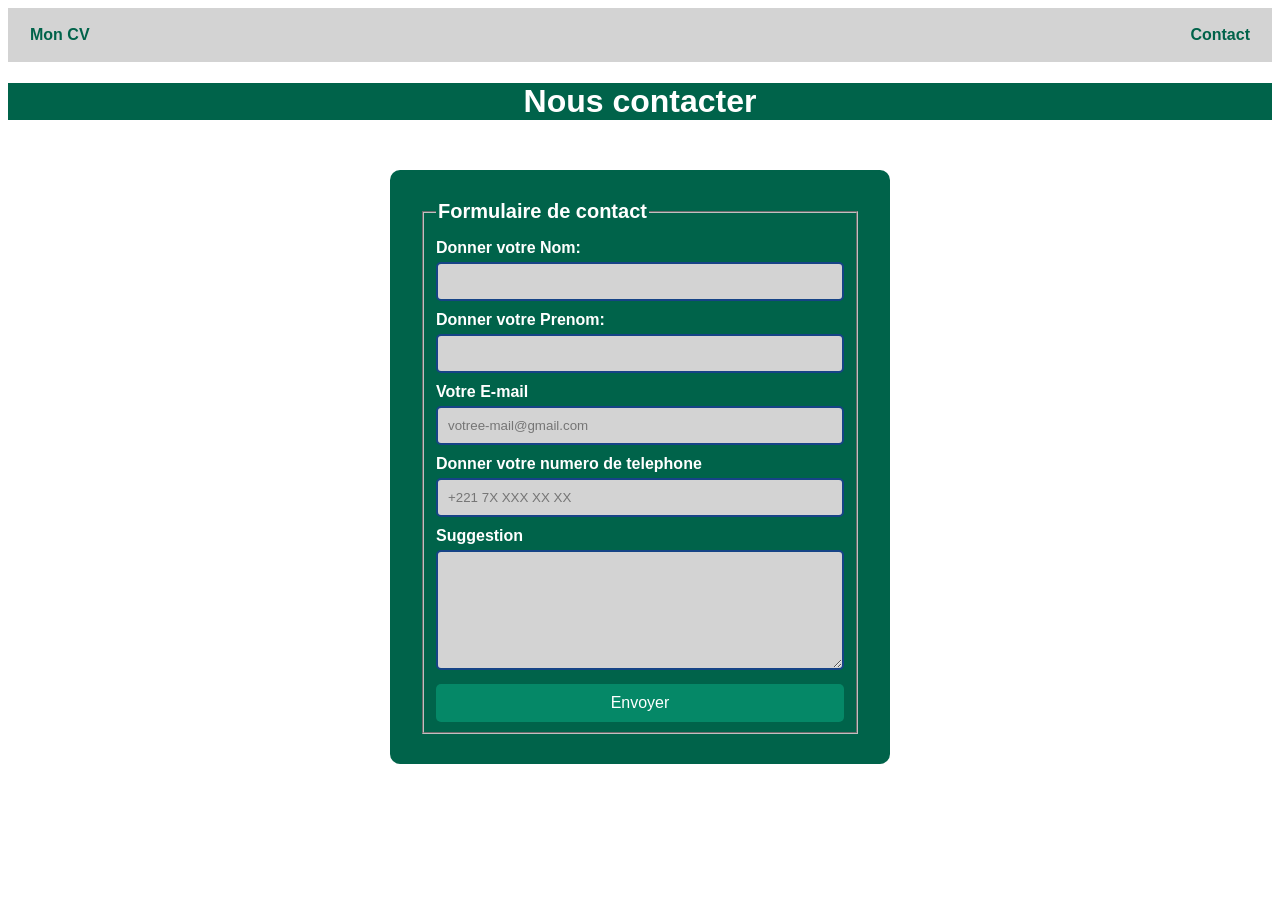
==== HTML/contact.html @ dd799142 "Premier envoi du CV" ====
<!DOCTYPE html>
<html lang="fr">
<head>
    <meta charset="UTF-8">
    <meta name="viewport" content="width=device-width, initial-scale=1.0">
    <title>contact</title>
    <link rel="stylesheet" href="..//CSS/style.css">
</head>
<body>
    <header>
<nav class="page">
         <a href="..//HTML/cv.html"><b>Mon CV </b></a>
         <a href="..//HTML/contact.html"><b>Contact</b></a>
</nav>
    </header>
     <main>
        <h1>Nous contacter</h1>
    <div class="formu">
     <form >
        <fieldset>
            <legend>Formulaire de contact</legend>
            <label for="nom">Donner votre Nom:</label>
            <input type="text" id="nom"  name="nom" required><br>
            <label for="prenom"> Donner votre Prenom:</label>
            <input type="text" id="prenom" name="prenom" required><br>
            <label for="email">Votre E-mail</label>
            <input type="email" name="email" id="email" required placeholder="votree-mail@gmail.com"><br>
            <label for="telephone">Donner votre numero de telephone</label>
            <input type="tel" id="telephone" name="telephone" required placeholder="+221 7X XXX XX XX"> <br>
            <label for="message">Suggestion</label>
            <textarea name="message" id="message" required></textarea>
            <button type="submit">Envoyer</button>
        </fieldset>
    </form>
    </div>
     </main>
    
    <script src="..//JS/script.js"></script>
</body>
</html>
---- CSS/style.css ----
*{
    
    box-sizing: border-box;/* effet de bordure  de la page */
}
body{
    font-family: 'Roboto',sans-serif; /* polices de caractères */
}
/* Mise en page du CV */
.CV
{
    display: grid;
    grid-template-areas:  
    "sidbar main"
    "footer footer";
    grid-template-columns:300px 1fr;
    gap: 30px;
    
    
 aside{
        grid-area: sidbar;
        background-color: #00634a;
        gap: 20px;
        display: flex;
        flex-direction: column;
     img{ 
            display: block;
            width: 200px;
            height: 200px;
            margin: 0px auto;
            border-radius: 50%;
        }
        img:hover{
            transform: scale(1.05);  
        }
        .center { 
            display: flex;
            justify-content: center;
        }
    .couleur,
    h2,
    h3,
    h1,
    b{
        color: whitesmoke;
    
    }
    .couleur{
        margin-left: 20px;
    }
    h1{
        text-align: center;}
    }
    h2,
    h3{
        background-color: #07916ed2;
    }
    
    main{
    grid-area: main;
    p{
        margin-left: 30px;
    }
    b{
        color:#00634a;
    };
    
   }
  footer{
    grid-area: footer;
    background-color: lightgray;
  }

}
/* Mise en page du formulaire */
.formu
{
        width: 500px;
        max-width: 90%;
        margin: 50px auto;
        padding: 30px;
        background-color:#00634a ;
        border-radius: 10px ;
    label{
      display: block;
      margin-bottom: 5px;
      font-weight: bold;
      color: white;
    
     }
     legend{
    font-size: 20px;
    font-weight: bold;
    color: white;
    margin-bottom: 10px;
    }
    input,
    textarea{
    width: 100%;
    padding: 10px;
    margin-bottom: 10px;
    border: 2px solid #164386;
    border-radius: 5px;
    background-color: lightgray;
    
     }
     textarea{
    resize: vertical;
    min-height: 120px;
    }
   button{
    width: 100%;
    padding: 10px;
    border: none;
    border-radius: 5px;
    background-color: #07916ed2;
    color: white;
    font-size: 16px;
    cursor: pointer;
    transition: background-color 0.3s ease;
    }
    button:hover{
    background-color:#0056b3;
     }
    
}
/* h1 dans la page contact */
    h1{
        text-align: center;
        margin-bottom: 20px; 
        background-color: #00634a;
        color: white;

    } 
    /* NAVIGATION BAR */  
 nav{
    display: flex;
    justify-content: space-between;
    flex-wrap: wrap;
    padding: 10px;
    border: 2px;
    background-color: lightgrey;
 }
    
 nav a{
    display: flex;
    color: #00634a;
    text-decoration: none ;
    padding:  8px 12px;
    font-weight: bold;
    transition: background-color 0.3s ease, color 0.3s ease;

    
 }
 /* effet hover n°1 */
 nav a:hover{
    background-color: #00634a;
    color: white;
    border-radius: 5%;
 }
 
    
 
 img:hover{
    transform: scale(1.05);  
 }
 /* ANIMATION (bonus) : apparition douce du contenu */
 
 @keyframes apparition{
    from{
        opacity: 0;
        transform: translateY(15px);
    }
    to{
        opacity: 1;
        transform: translateY(0);
    }
}
aside, 
main,
.formu{
    animation: apparition 0.6s ease-in-out;
}
/*le responsive pour terminer*/
/* Tablette */
@media (max-width: 900px){
    
 
    .CV{
        grid-template-columns: 1fr;
        grid-template-areas:
            "sidbar"
            "main"
            "footer";
    }
 
    .CV main p{
        margin-left: 20px;
    }
}
 
/* Mobile */
@media (max-width: 600px){
    nav{
        flex-direction: column;
        align-items: center;
    }
 .formu{
        width: 100%;
        margin: 20px auto;
        padding: 20px;
    }
}
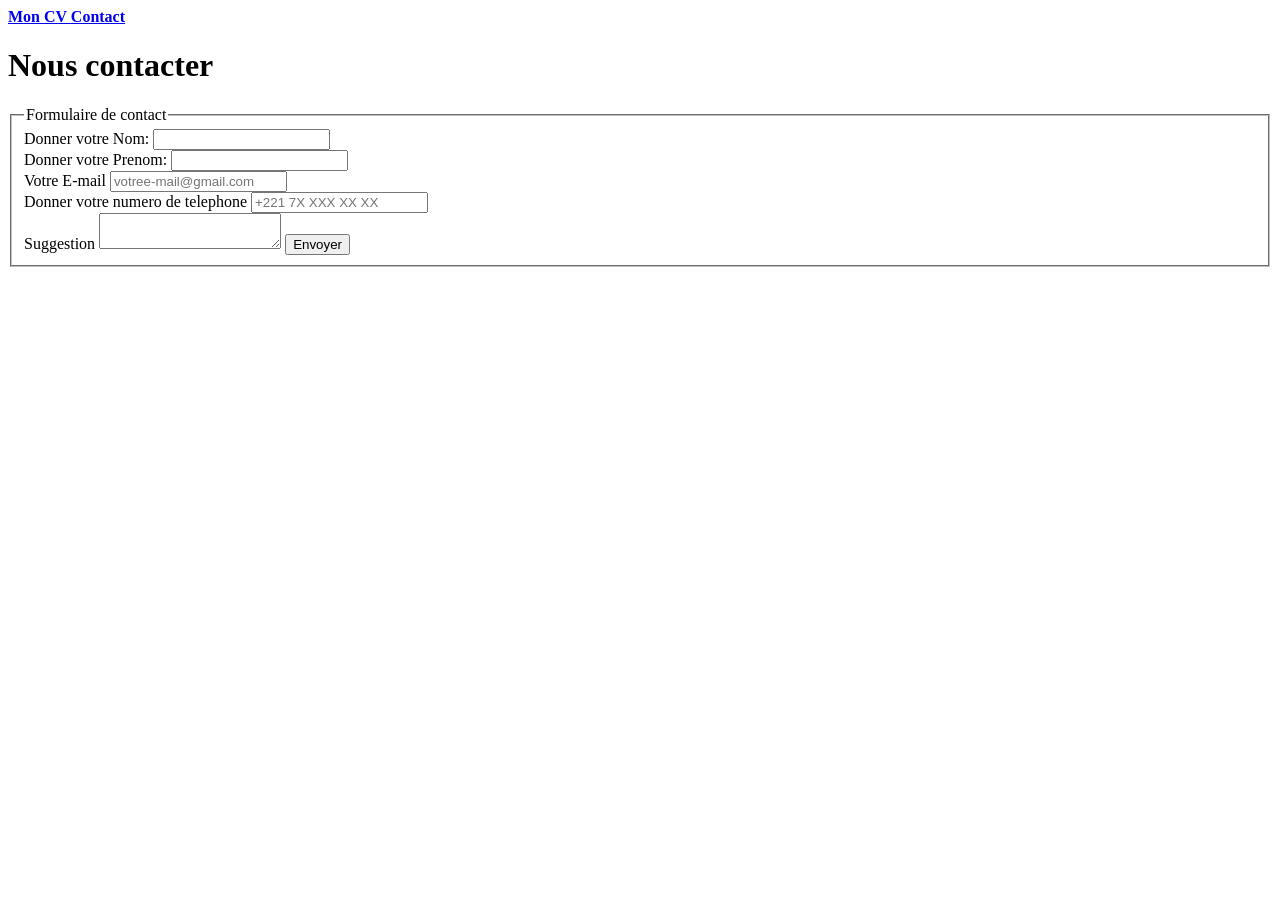
==== commit 350bd70b: "Fix stylesheet and script paths in contact.html correction" ====
--- a/HTML/contact.html
+++ b/HTML/contact.html
@@ -4,13 +4,13 @@
     <meta charset="UTF-8">
     <meta name="viewport" content="width=device-width, initial-scale=1.0">
     <title>contact</title>
-    <link rel="stylesheet" href="..//CSS/style.css">
+    <link rel="stylesheet" href="CSS/style.css">
 </head>
 <body>
     <header>
 <nav class="page">
-         <a href="..//HTML/cv.html"><b>Mon CV </b></a>
-         <a href="..//HTML/contact.html"><b>Contact</b></a>
+         <a href="index.html"><b>Mon CV </b></a>
+         <a href="HTML/contact.html"><b>Contact</b></a>
 </nav>
     </header>
      <main>
@@ -35,6 +35,6 @@
     </div>
      </main>
     
-    <script src="..//JS/script.js"></script>
+    <script src="JS/script.js"></script>
 </body>
-</html>+</html>
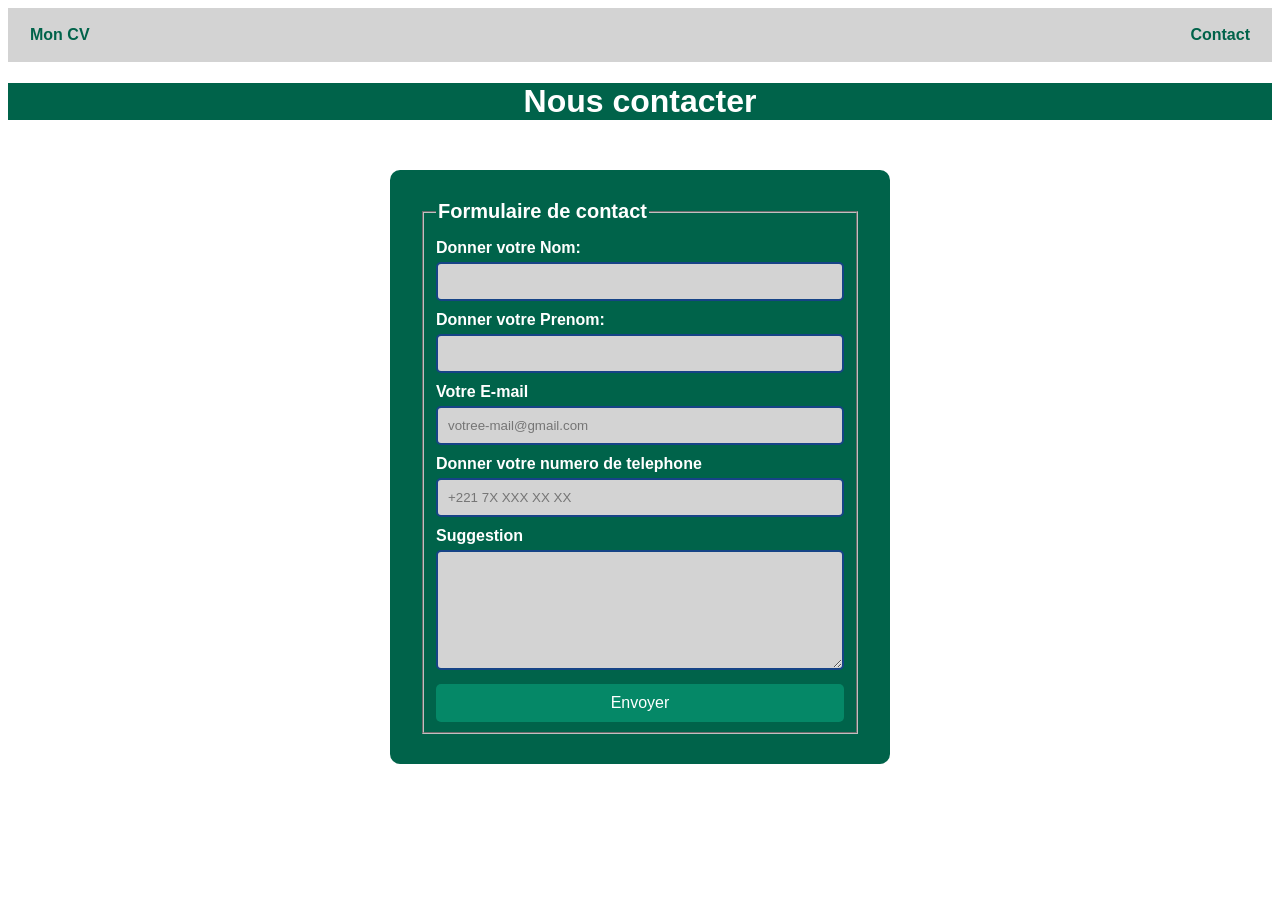
==== commit 78cb3d60: "Update contact.html correction chemin" ====
--- a/HTML/contact.html
+++ b/HTML/contact.html
@@ -4,7 +4,7 @@
     <meta charset="UTF-8">
     <meta name="viewport" content="width=device-width, initial-scale=1.0">
     <title>contact</title>
-    <link rel="stylesheet" href="CSS/style.css">
+    <link rel="stylesheet" href="../CSS/style.css">
 </head>
 <body>
     <header>
--- a/CSS/style.css
+++ b/CSS/style.css
@@ -0,0 +1,212 @@
+*{
+    
+    box-sizing: border-box;/* effet de bordure  de la page */
+}
+body{
+    font-family: 'Roboto',sans-serif; /* polices de caractères */
+}
+/* Mise en page du CV */
+.CV
+{
+    display: grid;
+    grid-template-areas:  
+    "sidbar main"
+    "footer footer";
+    grid-template-columns:300px 1fr;
+    gap: 30px;
+    
+    
+ aside{
+        grid-area: sidbar;
+        background-color: #00634a;
+        gap: 20px;
+        display: flex;
+        flex-direction: column;
+     img{ 
+            display: block;
+            width: 200px;
+            height: 200px;
+            margin: 0px auto;
+            border-radius: 50%;
+        }
+        img:hover{
+            transform: scale(1.05);  
+        }
+        .center { 
+            display: flex;
+            justify-content: center;
+        }
+    .couleur,
+    h2,
+    h3,
+    h1,
+    b{
+        color: whitesmoke;
+    
+    }
+    .couleur{
+        margin-left: 20px;
+    }
+    h1{
+        text-align: center;}
+    }
+    h2,
+    h3{
+        background-color: #07916ed2;
+    }
+    
+    main{
+    grid-area: main;
+    p{
+        margin-left: 30px;
+    }
+    b{
+        color:#00634a;
+    };
+    
+   }
+  footer{
+    grid-area: footer;
+    background-color: lightgray;
+  }
+
+}
+/* Mise en page du formulaire */
+.formu
+{
+        width: 500px;
+        max-width: 90%;
+        margin: 50px auto;
+        padding: 30px;
+        background-color:#00634a ;
+        border-radius: 10px ;
+    label{
+      display: block;
+      margin-bottom: 5px;
+      font-weight: bold;
+      color: white;
+    
+     }
+     legend{
+    font-size: 20px;
+    font-weight: bold;
+    color: white;
+    margin-bottom: 10px;
+    }
+    input,
+    textarea{
+    width: 100%;
+    padding: 10px;
+    margin-bottom: 10px;
+    border: 2px solid #164386;
+    border-radius: 5px;
+    background-color: lightgray;
+    
+     }
+     textarea{
+    resize: vertical;
+    min-height: 120px;
+    }
+   button{
+    width: 100%;
+    padding: 10px;
+    border: none;
+    border-radius: 5px;
+    background-color: #07916ed2;
+    color: white;
+    font-size: 16px;
+    cursor: pointer;
+    transition: background-color 0.3s ease;
+    }
+    button:hover{
+    background-color:#0056b3;
+     }
+    
+}
+/* h1 dans la page contact */
+    h1{
+        text-align: center;
+        margin-bottom: 20px; 
+        background-color: #00634a;
+        color: white;
+
+    } 
+    /* NAVIGATION BAR */  
+ nav{
+    display: flex;
+    justify-content: space-between;
+    flex-wrap: wrap;
+    padding: 10px;
+    border: 2px;
+    background-color: lightgrey;
+ }
+    
+ nav a{
+    display: flex;
+    color: #00634a;
+    text-decoration: none ;
+    padding:  8px 12px;
+    font-weight: bold;
+    transition: background-color 0.3s ease, color 0.3s ease;
+
+    
+ }
+ /* effet hover n°1 */
+ nav a:hover{
+    background-color: #00634a;
+    color: white;
+    border-radius: 5%;
+ }
+ 
+    
+ 
+ img:hover{
+    transform: scale(1.05);  
+ }
+ /* ANIMATION (bonus) : apparition douce du contenu */
+ 
+ @keyframes apparition{
+    from{
+        opacity: 0;
+        transform: translateY(15px);
+    }
+    to{
+        opacity: 1;
+        transform: translateY(0);
+    }
+}
+aside, 
+main,
+.formu{
+    animation: apparition 0.6s ease-in-out;
+}
+/*le responsive pour terminer*/
+/* Tablette */
+@media (max-width: 900px){
+    
+ 
+    .CV{
+        grid-template-columns: 1fr;
+        grid-template-areas:
+            "sidbar"
+            "main"
+            "footer";
+    }
+ 
+    .CV main p{
+        margin-left: 20px;
+    }
+}
+ 
+/* Mobile */
+@media (max-width: 600px){
+    nav{
+        flex-direction: column;
+        align-items: center;
+    }
+ .formu{
+        width: 100%;
+        margin: 20px auto;
+        padding: 20px;
+    }
+}
